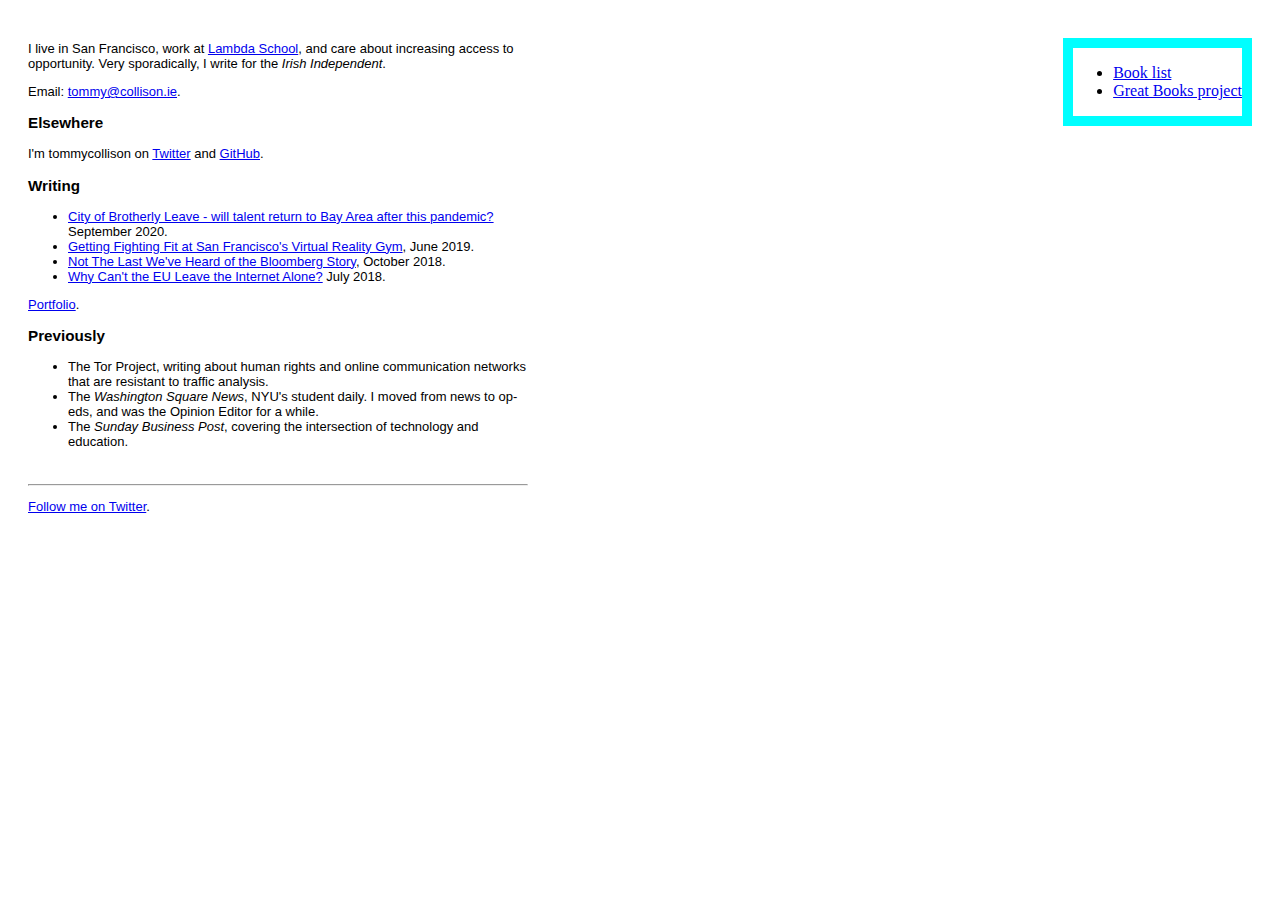
==== index.html @ 2a2430d4 "fixes menu spacing" ====
<html>
    <head>
      <!-- Global site tag (gtag.js) - Google Analytics -->
<script async src="https://www.googletagmanager.com/gtag/js?id=G-76ETWXNFC9"></script>
<script>
  window.dataLayer = window.dataLayer || [];
  function gtag(){dataLayer.push(arguments);}
  gtag('js', new Date());

  gtag('config', 'G-76ETWXNFC9');
</script>
    <link rel="stylesheet" href="index.css">
    <meta charset="utf-8">
    <title>Tommy Collison</title>
</head>
  <body>
    <div id="menu">
      <ul>
      <li><a href="/books">Book list</a></li>
      <li><a href="/greatbooks">Great Books project</a></li>
    </ul>
  </div>
    <div id="left">
      <div id="content">
  <p>I live in San Francisco, work at <a href="https://lambdaschool.com">Lambda School</a>, and care about increasing access to opportunity. Very sporadically, I write  for the <em>Irish Independent</em>.</p>  
  
  <p>Email: <a href="mailto:tommy@collison.ie">tommy@collison.ie</a>.</p>


  <h3>Elsewhere</h3>

  <p>I'm tommycollison on <a href="https://twitter.com/tommycollison">Twitter</a> and <a href="https://github.com/tommycollison">GitHub</a>.</p>

  <h3>Writing</h3>
  <ul>
      <li><a href="https://www.independent.ie/business/technology/city-of-brotherly-leave-will-talent-return-to-bay-area-after-this-pandemic-39557591.html">City of Brotherly Leave - will talent return to Bay Area after this pandemic?</a> September 2020.</li>
      <li><a href="https://www.independent.ie/business/technology/tech-gaming/getting-fighting-fit-in-san-franciscos-virtual-reality-gym-38257350.html">Getting Fighting Fit at San Francisco's Virtual Reality Gym</a>, June 2019.</li>
      <li><a href="https://www.getrevue.co/profile/collisioncourse/issues/not-the-last-we-ve-heard-of-the-bloomberg-story-collision-course-issue-13-135241">Not The Last We've Heard of the Bloomberg Story</a>, October 2018.</li>
      <li><a href="https://www.getrevue.co/profile/collisioncourse/issues/why-can-t-the-eu-leave-the-internet-alone-collision-course-1-5-122682">Why Can't the EU Leave the Internet Alone?</a> July 2018.</li>
    </ul>    
      <p><a href="/portfolio">Portfolio</a>.</p>

  <h3>Previously</h3>
  <ul>
      <li>The Tor Project, writing about human rights and online communication networks that are resistant to traffic analysis.</li>
      <li>The <em>Washington Square News</em>, NYU's student daily. I moved from news to op-eds, and was the Opinion Editor for a while.</li>
      <li>The <em>Sunday Business Post</em>, covering the intersection of technology and education.</li>
  </ul>
  <br>
  <hr>
  <p><a href="https://twitter.com/tommycollison">Follow me on Twitter</a>.</p>
  </div>
  </div>
  
  </body></html>
---- index.css ----
#left {
    width: 500px;
    padding: 20px;
    font-family: Helvetica;
    font-size: 13px;
}

#blockquote {
    margin-left: 40px;
}

#menu {
    float: right;
    margin-top: 30px;
    margin-right: 20px;
    border: 10px;
    border-color: aqua;
    border-style: solid;
}
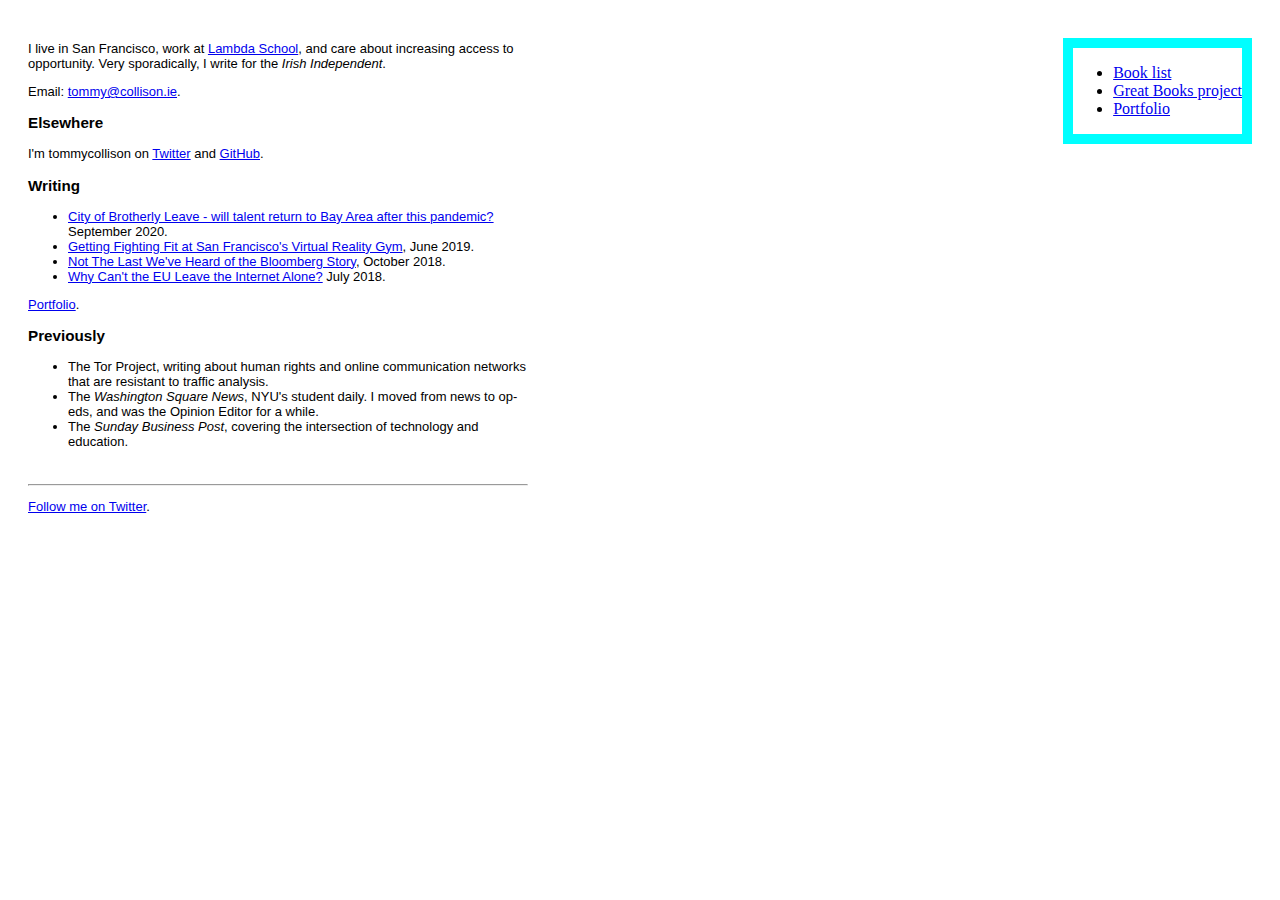
==== commit e63f89e3: "adds portfolio link" ====
--- a/index.html
+++ b/index.html
@@ -18,6 +18,7 @@
       <ul>
       <li><a href="/books">Book list</a></li>
       <li><a href="/greatbooks">Great Books project</a></li>
+      <li><a href="/portfolio">Portfolio</a></li>
     </ul>
   </div>
     <div id="left">
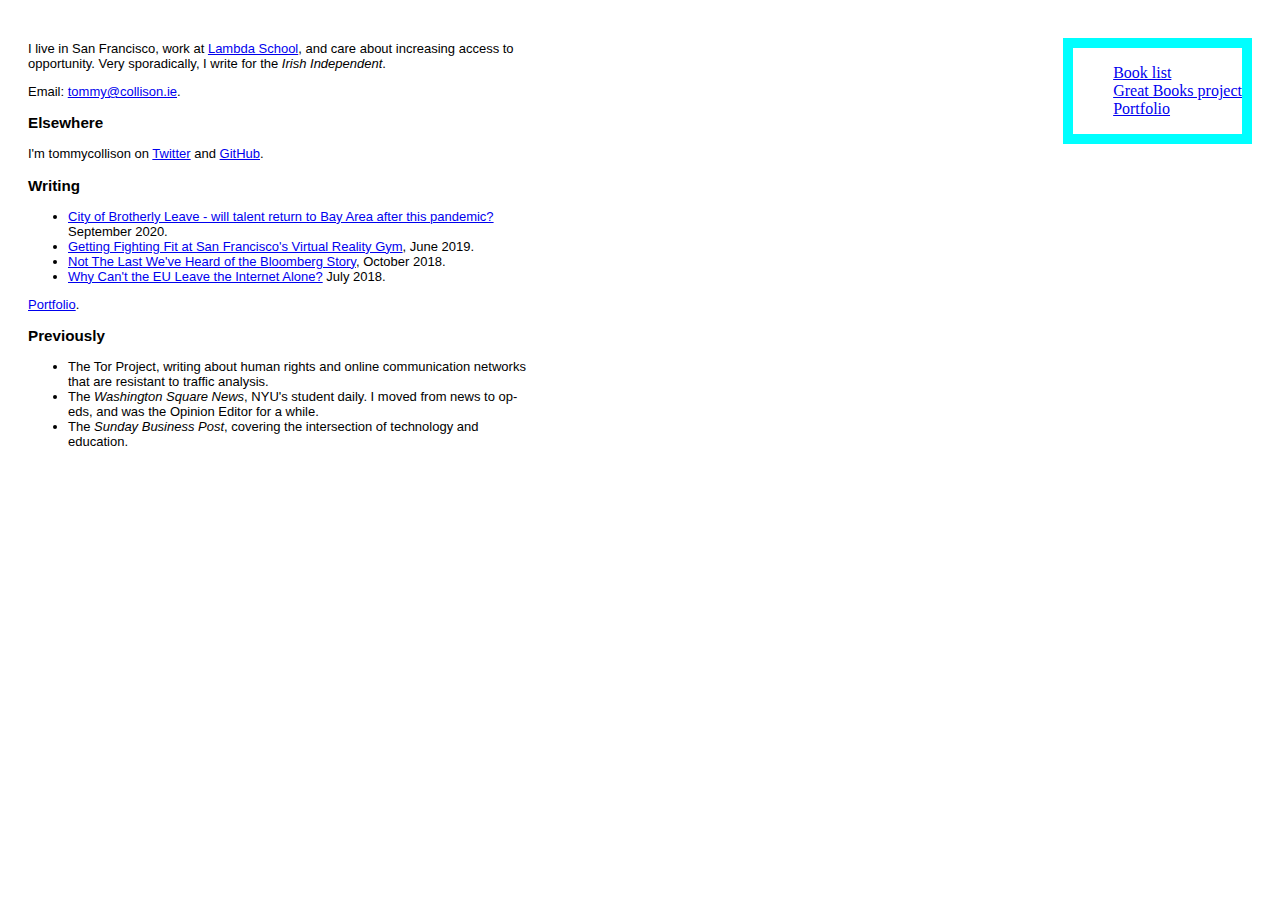
==== commit 14475dd5: "rm twitter link" ====
--- a/index.html
+++ b/index.html
@@ -47,9 +47,6 @@
       <li>The <em>Washington Square News</em>, NYU's student daily. I moved from news to op-eds, and was the Opinion Editor for a while.</li>
       <li>The <em>Sunday Business Post</em>, covering the intersection of technology and education.</li>
   </ul>
-  <br>
-  <hr>
-  <p><a href="https://twitter.com/tommycollison">Follow me on Twitter</a>.</p>
   </div>
   </div>
   
--- a/index.css
+++ b/index.css
@@ -16,4 +16,8 @@
     border: 10px;
     border-color: aqua;
     border-style: solid;
+}
+
+#menu li {
+    list-style-type: none;
 }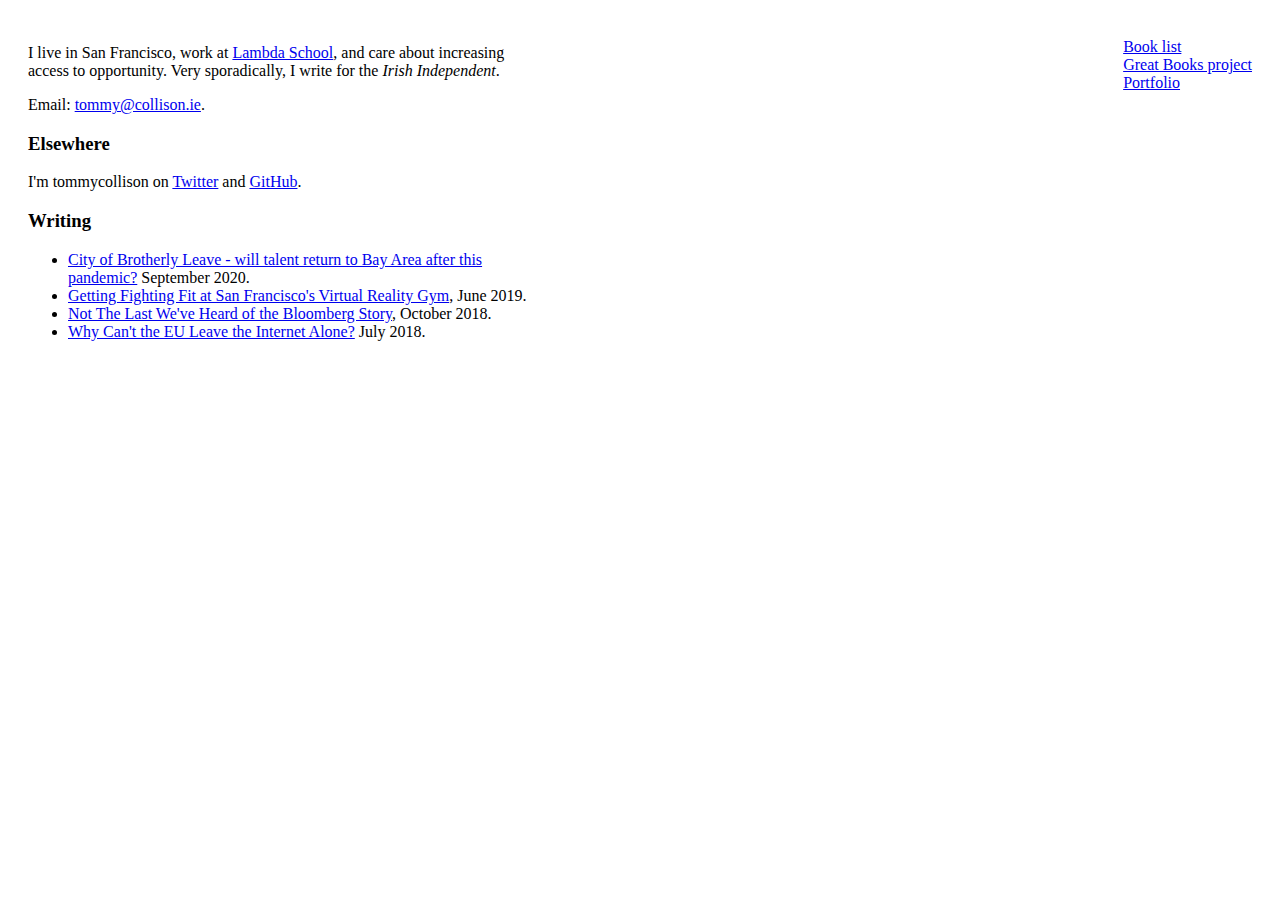
==== commit 3e2b336e: "shortens homepage" ====
--- a/index.html
+++ b/index.html
@@ -38,15 +38,7 @@
       <li><a href="https://www.independent.ie/business/technology/tech-gaming/getting-fighting-fit-in-san-franciscos-virtual-reality-gym-38257350.html">Getting Fighting Fit at San Francisco's Virtual Reality Gym</a>, June 2019.</li>
       <li><a href="https://www.getrevue.co/profile/collisioncourse/issues/not-the-last-we-ve-heard-of-the-bloomberg-story-collision-course-issue-13-135241">Not The Last We've Heard of the Bloomberg Story</a>, October 2018.</li>
       <li><a href="https://www.getrevue.co/profile/collisioncourse/issues/why-can-t-the-eu-leave-the-internet-alone-collision-course-1-5-122682">Why Can't the EU Leave the Internet Alone?</a> July 2018.</li>
-    </ul>    
-      <p><a href="/portfolio">Portfolio</a>.</p>
-
-  <h3>Previously</h3>
-  <ul>
-      <li>The Tor Project, writing about human rights and online communication networks that are resistant to traffic analysis.</li>
-      <li>The <em>Washington Square News</em>, NYU's student daily. I moved from news to op-eds, and was the Opinion Editor for a while.</li>
-      <li>The <em>Sunday Business Post</em>, covering the intersection of technology and education.</li>
-  </ul>
+    </ul>
   </div>
   </div>
   
--- a/index.css
+++ b/index.css
@@ -1,6 +1,9 @@
 #left {
     width: 500px;
     padding: 20px;
+}
+
+#body p {
     font-family: Helvetica;
     font-size: 13px;
 }
@@ -13,11 +16,10 @@
     float: right;
     margin-top: 30px;
     margin-right: 20px;
-    border: 10px;
-    border-color: aqua;
-    border-style: solid;
 }
 
-#menu li {
+#menu ul {
     list-style-type: none;
-}+    margin: 0;
+    padding: 0;
+  }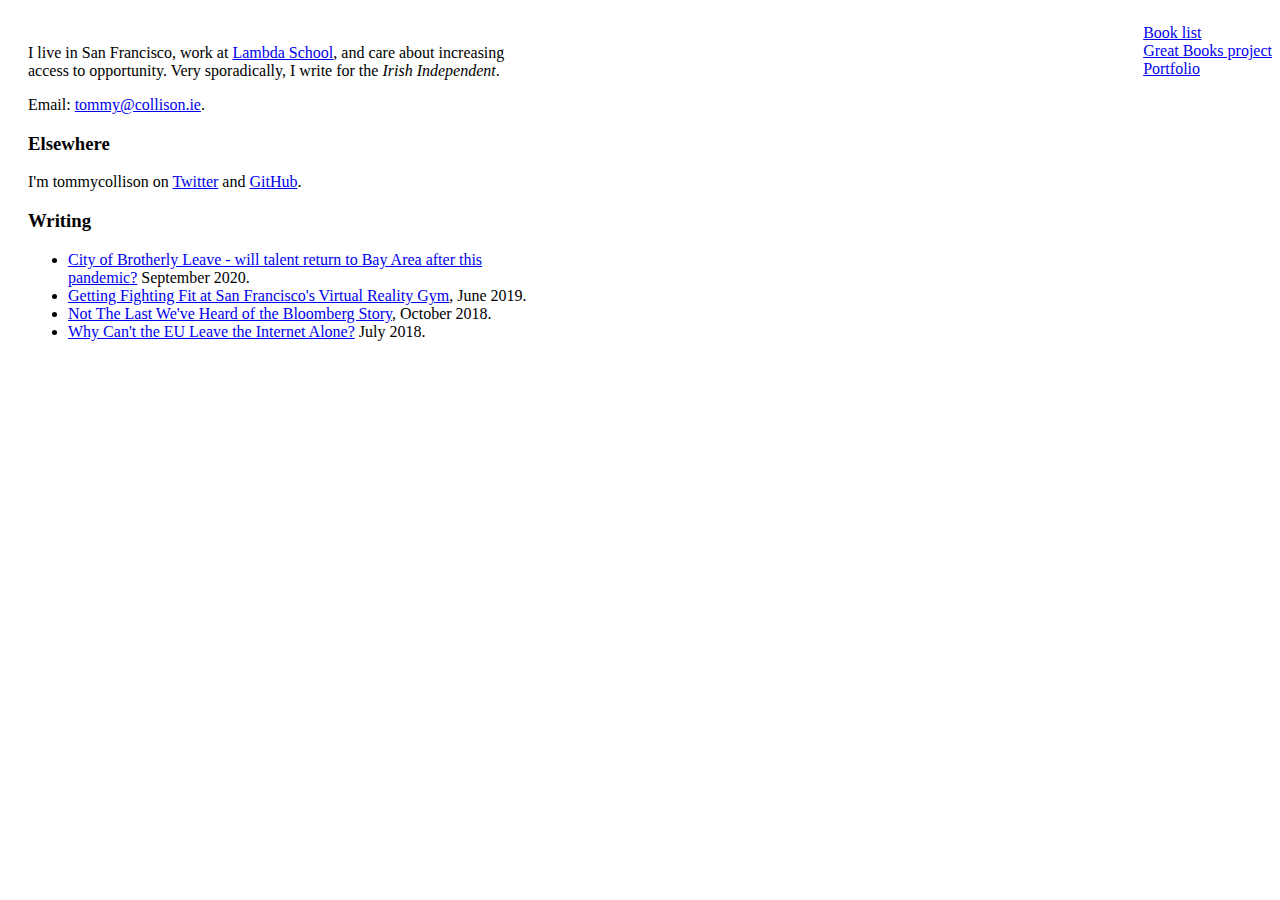
==== commit 0bc1e99e: "fixes list styling" ====
--- a/index.html
+++ b/index.html
@@ -15,7 +15,7 @@
 </head>
   <body>
     <div id="menu">
-      <ul>
+      <ul style="list-style-type:none;">
       <li><a href="/books">Book list</a></li>
       <li><a href="/greatbooks">Great Books project</a></li>
       <li><a href="/portfolio">Portfolio</a></li>
--- a/index.css
+++ b/index.css
@@ -3,7 +3,7 @@
     padding: 20px;
 }
 
-#body p {
+#body p li {
     font-family: Helvetica;
     font-size: 13px;
 }
@@ -16,10 +16,7 @@
     float: right;
     margin-top: 30px;
     margin-right: 20px;
-}
-
-#menu ul {
     list-style-type: none;
     margin: 0;
     padding: 0;
-  }+}
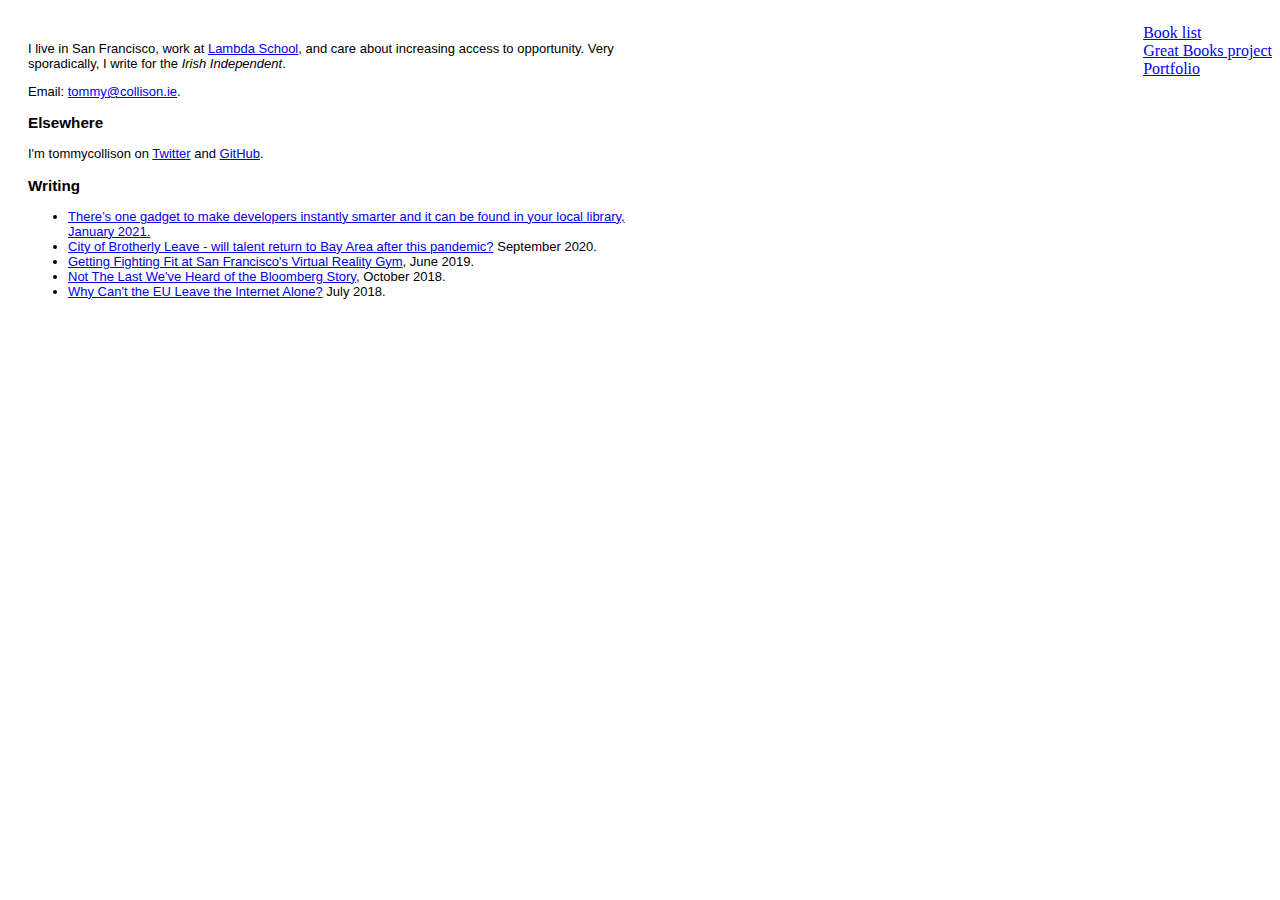
==== commit 34370bef: "adds books column" ====
--- a/index.html
+++ b/index.html
@@ -34,6 +34,7 @@
 
   <h3>Writing</h3>
   <ul>
+    <li><a href="https://www.independent.ie/business/technology/theres-one-gadget-to-make-developers-instantly-smarter-and-it-can-be-found-in-your-local-library-39993244.html">There’s one gadget to make developers instantly smarter and it can be found in your local library, January 2021.</a></li>
       <li><a href="https://www.independent.ie/business/technology/city-of-brotherly-leave-will-talent-return-to-bay-area-after-this-pandemic-39557591.html">City of Brotherly Leave - will talent return to Bay Area after this pandemic?</a> September 2020.</li>
       <li><a href="https://www.independent.ie/business/technology/tech-gaming/getting-fighting-fit-in-san-franciscos-virtual-reality-gym-38257350.html">Getting Fighting Fit at San Francisco's Virtual Reality Gym</a>, June 2019.</li>
       <li><a href="https://www.getrevue.co/profile/collisioncourse/issues/not-the-last-we-ve-heard-of-the-bloomberg-story-collision-course-issue-13-135241">Not The Last We've Heard of the Bloomberg Story</a>, October 2018.</li>
--- a/index.css
+++ b/index.css
@@ -1,9 +1,6 @@
 #left {
-    width: 500px;
+    width: 600px;
     padding: 20px;
-}
-
-#body p li {
     font-family: Helvetica;
     font-size: 13px;
 }
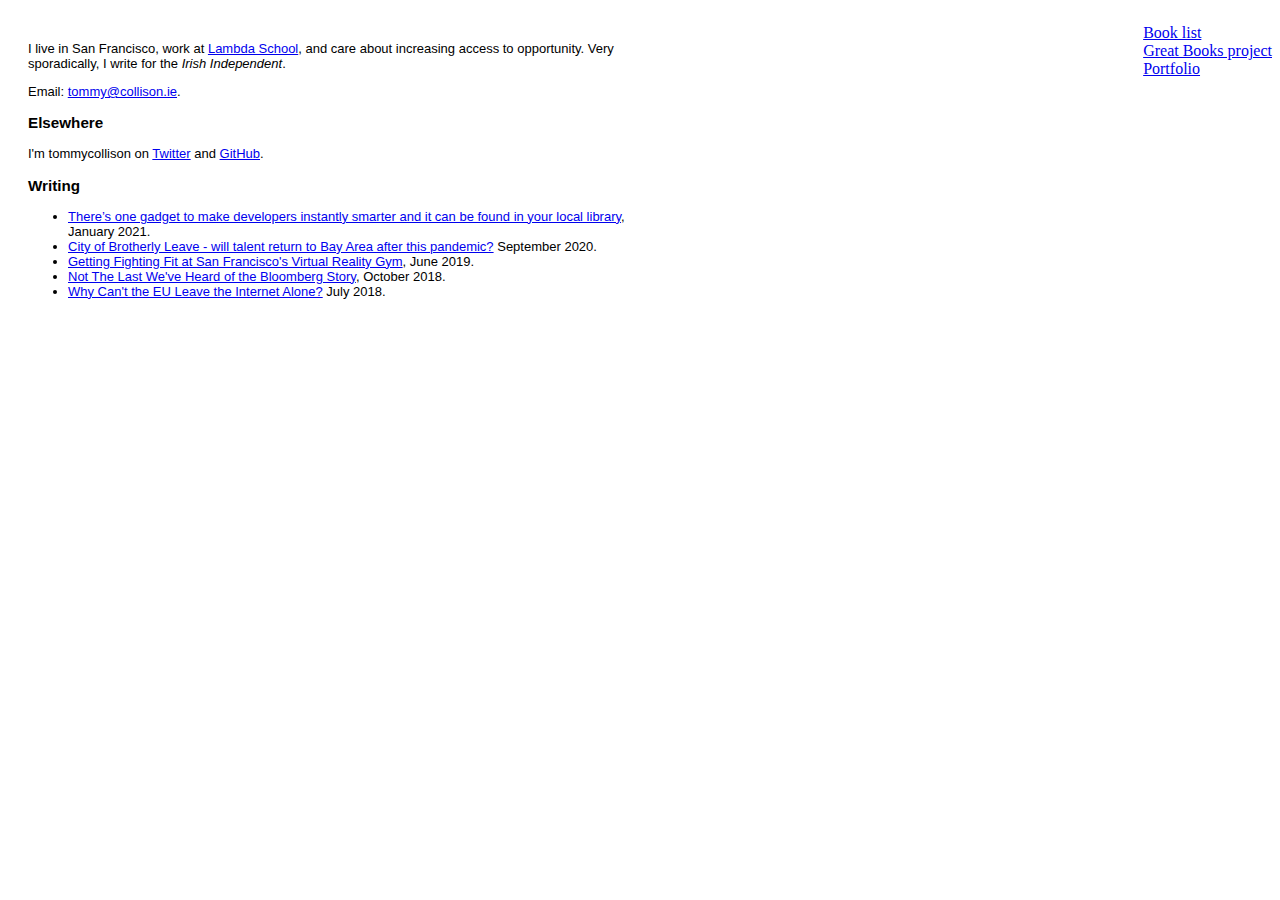
==== commit 415cac8d: "fixes link" ====
--- a/index.html
+++ b/index.html
@@ -34,7 +34,7 @@
 
   <h3>Writing</h3>
   <ul>
-    <li><a href="https://www.independent.ie/business/technology/theres-one-gadget-to-make-developers-instantly-smarter-and-it-can-be-found-in-your-local-library-39993244.html">There’s one gadget to make developers instantly smarter and it can be found in your local library, January 2021.</a></li>
+    <li><a href="https://www.independent.ie/business/technology/theres-one-gadget-to-make-developers-instantly-smarter-and-it-can-be-found-in-your-local-library-39993244.html">There’s one gadget to make developers instantly smarter and it can be found in your local library</a>, January 2021.</li>
       <li><a href="https://www.independent.ie/business/technology/city-of-brotherly-leave-will-talent-return-to-bay-area-after-this-pandemic-39557591.html">City of Brotherly Leave - will talent return to Bay Area after this pandemic?</a> September 2020.</li>
       <li><a href="https://www.independent.ie/business/technology/tech-gaming/getting-fighting-fit-in-san-franciscos-virtual-reality-gym-38257350.html">Getting Fighting Fit at San Francisco's Virtual Reality Gym</a>, June 2019.</li>
       <li><a href="https://www.getrevue.co/profile/collisioncourse/issues/not-the-last-we-ve-heard-of-the-bloomberg-story-collision-course-issue-13-135241">Not The Last We've Heard of the Bloomberg Story</a>, October 2018.</li>
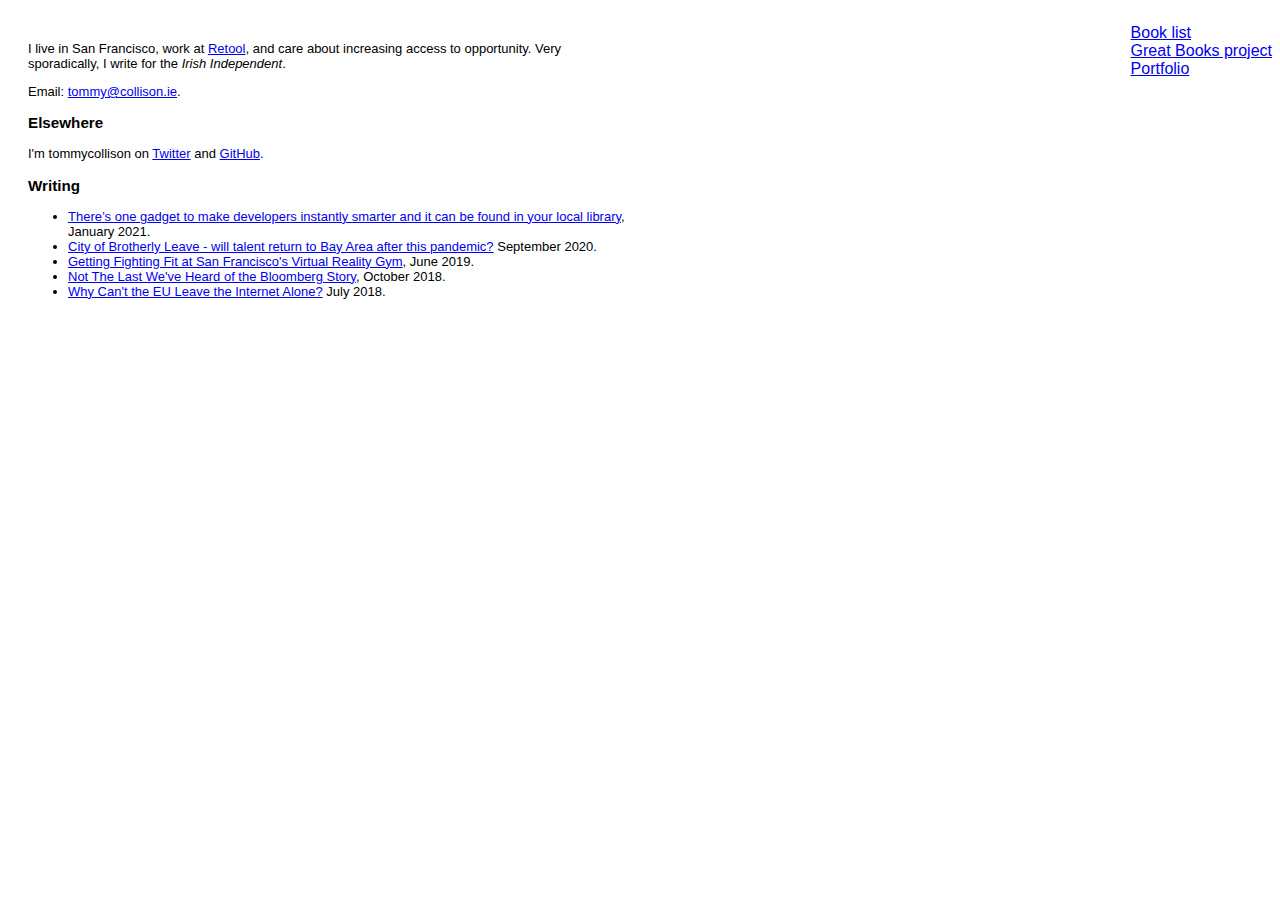
==== commit acfb47e6: "updates job" ====
--- a/index.html
+++ b/index.html
@@ -23,7 +23,7 @@
   </div>
     <div id="left">
       <div id="content">
-  <p>I live in San Francisco, work at <a href="https://lambdaschool.com">Lambda School</a>, and care about increasing access to opportunity. Very sporadically, I write  for the <em>Irish Independent</em>.</p>  
+  <p>I live in San Francisco, work at <a href="https://retool.com">Retool</a>, and care about increasing access to opportunity. Very sporadically, I write  for the <em>Irish Independent</em>.</p>  
   
   <p>Email: <a href="mailto:tommy@collison.ie">tommy@collison.ie</a>.</p>
 
--- a/index.css
+++ b/index.css
@@ -11,6 +11,7 @@
 
 #menu {
     float: right;
+    font-family: Helvetica;
     margin-top: 30px;
     margin-right: 20px;
     list-style-type: none;
